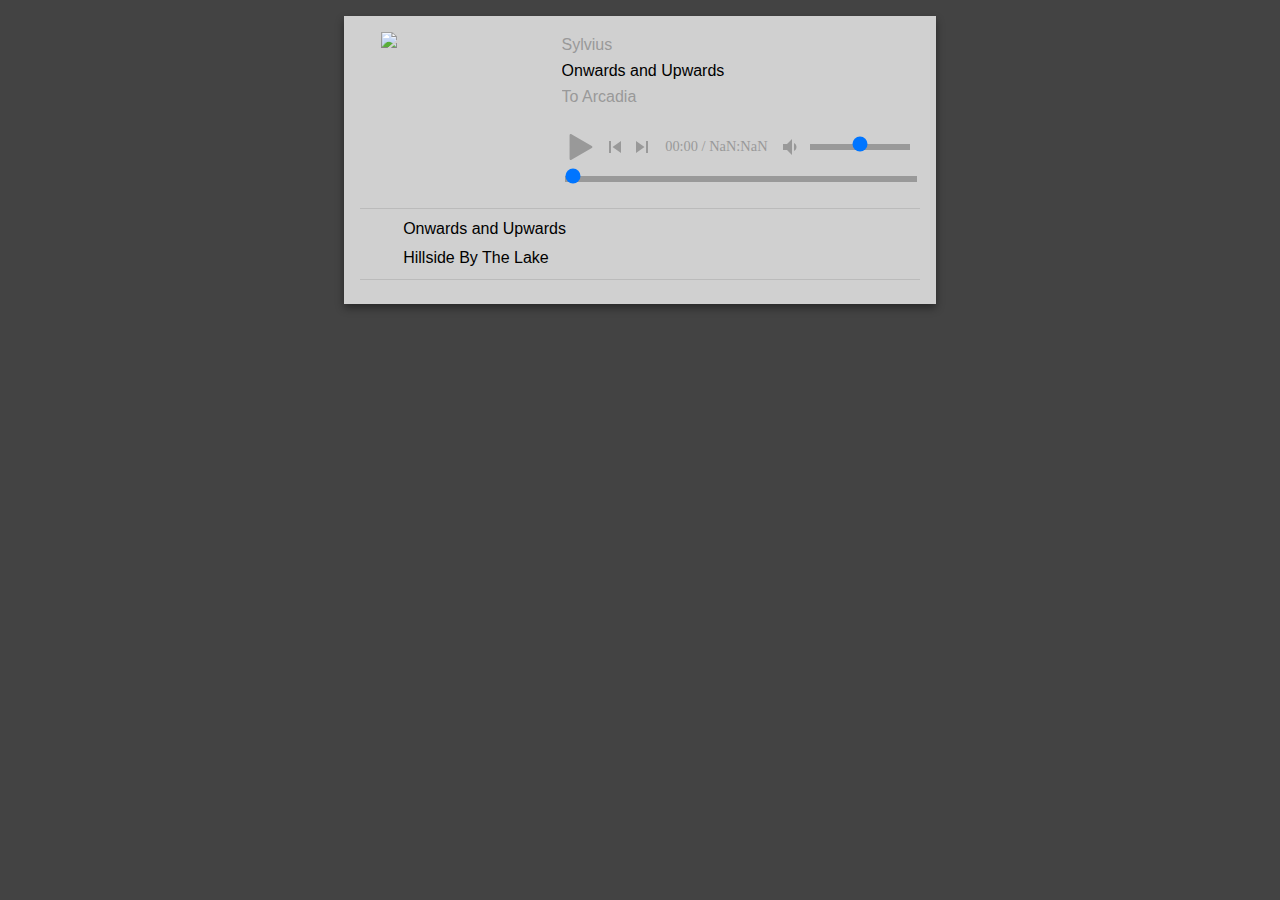
==== index.html @ 6fd92686 "Updated for Github Pages" ====
<!DOCTYPE html>
<html lang="en">
  <head>
    <meta charset="utf-8">
    <title>Lite HTML 5 - Audio Player Sample</title>
    <link rel="stylesheet" href="/css/main.css">
    <link rel="stylesheet" href="/css/audioplayer.css">
    <link rel="stylesheet" href="/css/slider.css">
    <script src="/js/audioplayer.js"></script>
  </head>
  <body>
    <div class="example-bg site-wrap">
      <div class="measure">        
        <div class="container" role="main">

          <section id="audio" class="card hidden white-bg" id="audio-player-div">
            <audio id="audio-player"></audio>
            <div id="song-div">
              <div class="audio-player-row">
                <img id="song-img"/>
                <div class="audio-player-column">
                  <div id="song-info-div" class="audio-player-column">
                    <label id="artist"></label>
                    <label id="song-name"></label>
                    <label id="album"></label>
                  </div>
                  <div id="song-controls" class="audio-player-row center-vertically">
                    <input id="play-pause-button" class="control-button" type="image" src="/images/icons/play.svg"/>
                    <input id="previous-button" class="control-button" type="image" src="/images/icons/previous.svg"/>
                    <input id="next-button" class="control-button" type="image" src="/images/icons/next.svg"/>
                    <label id="song-progress-text">0:00 / 0:00</label>
                    <img id="volume-img">
                    <input id="volume-control" type="range" min="0" max="100" step="1" value="30"/>
                    <input id="loop-button" class="control-button hidden" type="image" src="/images/icons/loop.svg">
                  </div>
                  <input id="song-progress-control" type="range" min="0" max="0" step="1" value="0"/>
                </div>
              </div>
            </div>            
            <ol class="playlist" id="playlist"></ol>
          </section>
          
          <script type="text/javascript">
              new AudioPlayer([
                  new Song("Sylvius", "Onwards and Upwards", "To Arcadia", 
                    "https://silasreinagel.sirv.com/LiteHtml5AudioPlayer/OnwardsAndUpwards.jpg", 
                    ["https://sylvius-piano-songs.s3-us-west-1.amazonaws.com/Onwards_And_Upwards_Raw_Preview.mp3"]),
                    new Song("Sylvius", "Hillside By The Lake", "To Arcadia", 
                    "https://silasreinagel.sirv.com/LiteHtml5AudioPlayer/HillsideByTheLake.jpg", 
                    ["https://sylvius-piano-songs.s3-us-west-1.amazonaws.com/Hillside_By_The_Lake_Raw_Preview.mp3"]),
              ]);
          </script>

        </div>
      </div>
    </div>
</body>
</html>
---- css/main.css ----
/* CSS Reset */

body,
button {
  margin: 0;
}

button,
input,
select,
textarea {
  font-family: inherit;
  font-size: 100%;
}

img {
  max-width: 100%;
}

svg {
  max-height: 100%;
}

/* Sample Site */

.site-wrap {
  -webkit-box-flex: 1;
  -webkit-flex: 1;
      -ms-flex: 1 0 auto;
          flex: 1 0 auto;
  min-height: 100vh; 
}

.container {
  width: 100%;
  display: flex; 
  justify-content: center;
}

.measure {
  margin: 0 auto;
  max-width: 60vw;
}

.example-bg {
  background-color: #434343;
}

.hidden {
  display: none;
  visibility: hidden;
}
---- css/audioplayer.css ----
:root {
  --transparent-white: rgba(255, 255, 255, 0.75);
  --shadow: rgba(0, 0, 0, 0.4);
  --control-color: #999;
  --light-color: #bbb;
}

#audio  {
  border-width: 0px;
  transition: 0.2s;
  margin: 1em;
  padding: 1em;
  display: flex;
  flex-direction: column;
  justify-content: center;
  background-color: var(--transparent-white);
  box-shadow: 0 4px 8px 0 var(--shadow);
}

#play-pause-button {
  width: 1.6em;
  height: auto;
  padding: 0.4em 0.4em 0.4em 0.1em;
}

#song-controls label {
  margin: auto 0.2em;
  min-width: 8em;
  color: var(--control-color);
  font-weight: 300;
  font-size: 0.9em;
  text-align: center;
}

#volume-control {
  margin: auto 0.4em;
  max-width: 100px;
}

#song-controls input[type="image"], 
#song-controls img {
  filter: invert(.5) brightness(1.2);
  margin: 0.1em;
}

#song-controls input[type="image"]:focus, 
#song-controls img:focus {
  outline: none;
}

#song-controls input[type="image"]:hover, 
#song-controls img:hover {
  filter: invert(.5) brightness(0.5);
  outline: none;
}

#song-controls input[type="image"]:active,
#song-controls img:active {
  filter: invert(.5) brightness(0.2);
  outline: none;
}

#artist,
#album,
#song-name {
  font-family: 'Segoe UI', Tahoma, Geneva, Verdana, sans-serif;
  font-weight: 500;
  margin: 0.25em 0;
}

#artist, 
#album {
  color: var(--control-color);;
}

#song-controls {
  margin: 1em 0.2em 0.4em 0.2em;
}

#song-img {
  max-height: 160px;
  min-height: 160px;
  min-width: 160px;
  width: auto;
  margin: 0 1.3em;
}

.audio-player-row {
  display: flex;
  flex-direction: row;
  justify-content: space-between;
  wrap: wrap;
  overflow: hidden;
}

.audio-player-column {
  display: flex;
  flex-direction: column;
  wrap: nowrap;
  overflow: hidden;
}

#audio .center-vertically {
  align-content: center;
}

#audio #playlist {
  border-top: 1px solid var(--light-color);
  border-bottom: 1px solid var(--light-color);
  margin-bottom: 0.5em;
  list-style-type: none;
  counter-reset: none;
}

#audio #playlist li {
  font-family: 'Segoe UI', Tahoma, Geneva, Verdana, sans-serif;
  font-size: 1em;
  font-weight: 500;
  margin: 0.7em 0.2em;
}

#audio #playlist li:before {
  content: "";
  counter-increment: level1;
}
---- css/slider.css ----
:root {
  --slider-height: 6px;
  --slider-border-width: 0px;
  --slider-border-color: #d5d5d5;
  --background-slider: #bbb;
  --background-filled-slider: #999;
  --thumb-width: 0px;
  --thumb-height: 1px;
  --thumb-radius: 0%;
  --thumb-background: #41bea8;
  --thumb-border: 0px solid #777;
  --shadow-size: -8px;
  --fit-thumb-in-slider: -8px;  
}

input[type="range"] {
  background: var(--background-slider);
  cursor: pointer;
  display: inline-block;
  height: var(--slider-height);
  width: var(--slider-width);
  outline: none;
  margin: 2px 0.2em;
}

input[type="range"]:focus,
input[type="range"]:active {
  box-shadow: none;
  outline: none;
}
  
input[type="range"]::-webkit-slider-runnable-track {
  background: var(--background-filled-slider);
  content: '';
  height: var(--slider-height);
  pointer-events: none;
  border: var(--slider-border-width) solid var(--slider-border-color);
}
  
input[type="range"]::-webkit-slider-thumb {
  appearance: none;
  background: var(--thumb-background);
  border-radius: var(--thumb-radius);
  margin-top: var(--fit-thumb-in-slider);
  border: var(--thumb-border);
}

input[type="range"]::-webkit-slider-runnable-track:focus {
  box-shadow: none;
  outline: none;
}

input[type="range"]::-moz-range-track {
  width: var(--slider-width);
  height: var(--slider-height);
}

input[type="range"]::-moz-range-thumb {
  width: var(--thumb-width);
  height: var(--thumb-height);
  background: var(--thumb-background);
  border-radius: var(--thumb-radius);
  border: var(--thumb-border);
  position: relative;
}

input[type="range"]::-moz-range-track:focus {
  box-shadow: none;
  outline: none;
}

input[type="range"]::-moz-range-progress {
  height: var(--slider-height);
  background: var(--background-filled-slider);
  border: 0;
  margin-top: 0;
}

input[type="range"]::-ms-track {
  background: transparent;
  border: 0;
  border-color: transparent;
  border-radius: 0;
  border-width: 0;
  color: transparent;
  height: var(--slider-height);
  margin-top: 10px;
  width: var(--slider-width);
}

input[type="range"]::-ms-thumb {
  background: var(--thumb-background);
  border-radius: var(--thumb-radius);
  border: var(--thumb-border);
  width: var(--thumb-width);
  height: var(--thumb-height);
}

input[type="range"]::-ms-fill-lower {
  background: var(--background-filled-slider);
  border-radius: 0;
}

input[type="range"]::-ms-fill-upper {
  background: var(--background-slider);
  border-radius: 0;
}

input[type="range"]::-ms-tooltip {
  display: none;
}
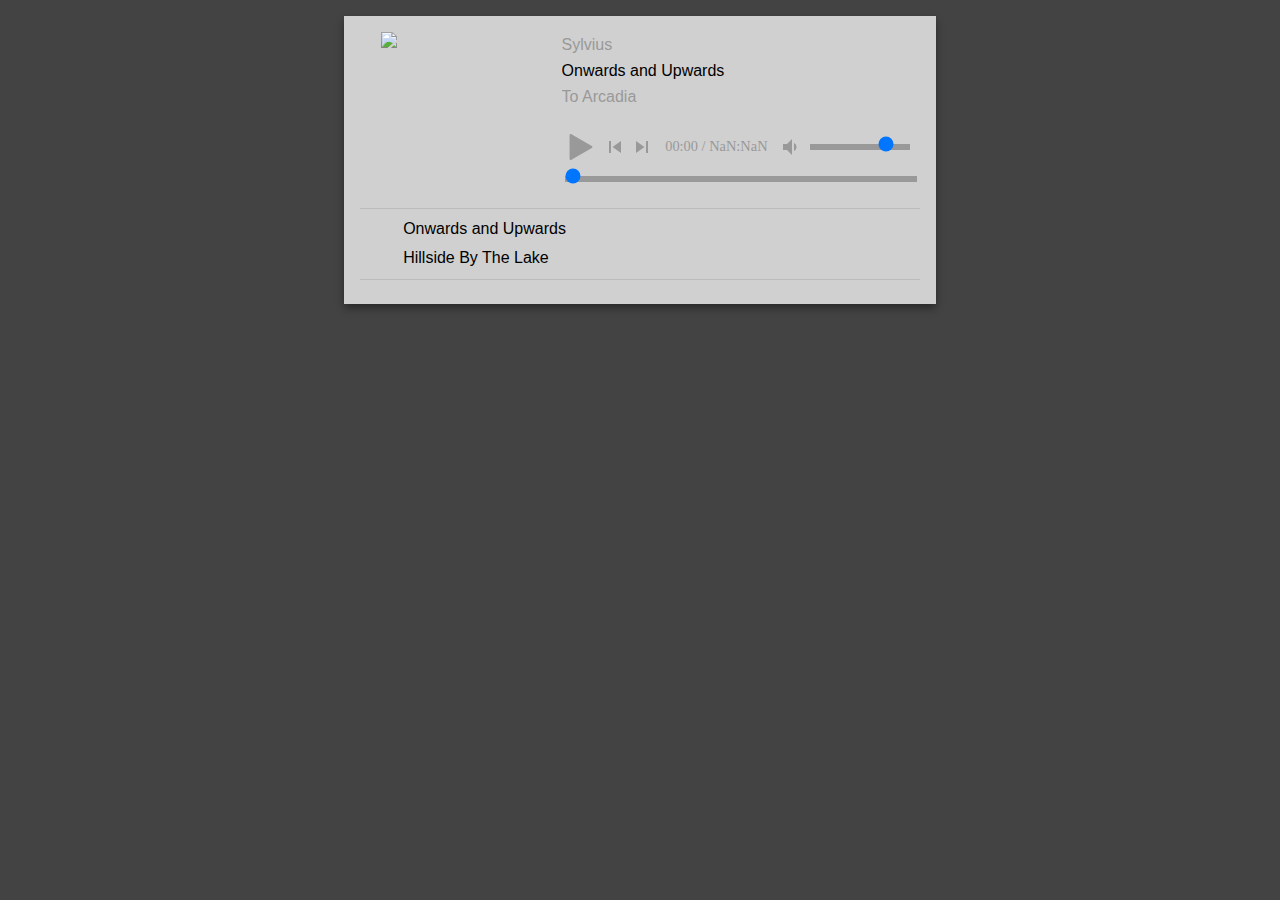
==== commit e20def82: "Uses Volume" ====
--- a/index.html
+++ b/index.html
@@ -41,7 +41,7 @@
           </section>
           
           <script type="text/javascript">
-              new AudioPlayer([
+              new AudioPlayer(new AudioSettings({ volume: 80, isLooping: false }), [
                   new Song("Sylvius", "Onwards and Upwards", "To Arcadia", 
                     "https://silasreinagel.sirv.com/LiteHtml5AudioPlayer/OnwardsAndUpwards.jpg", 
                     ["https://sylvius-piano-songs.s3-us-west-1.amazonaws.com/Onwards_And_Upwards_Raw_Preview.mp3"]),
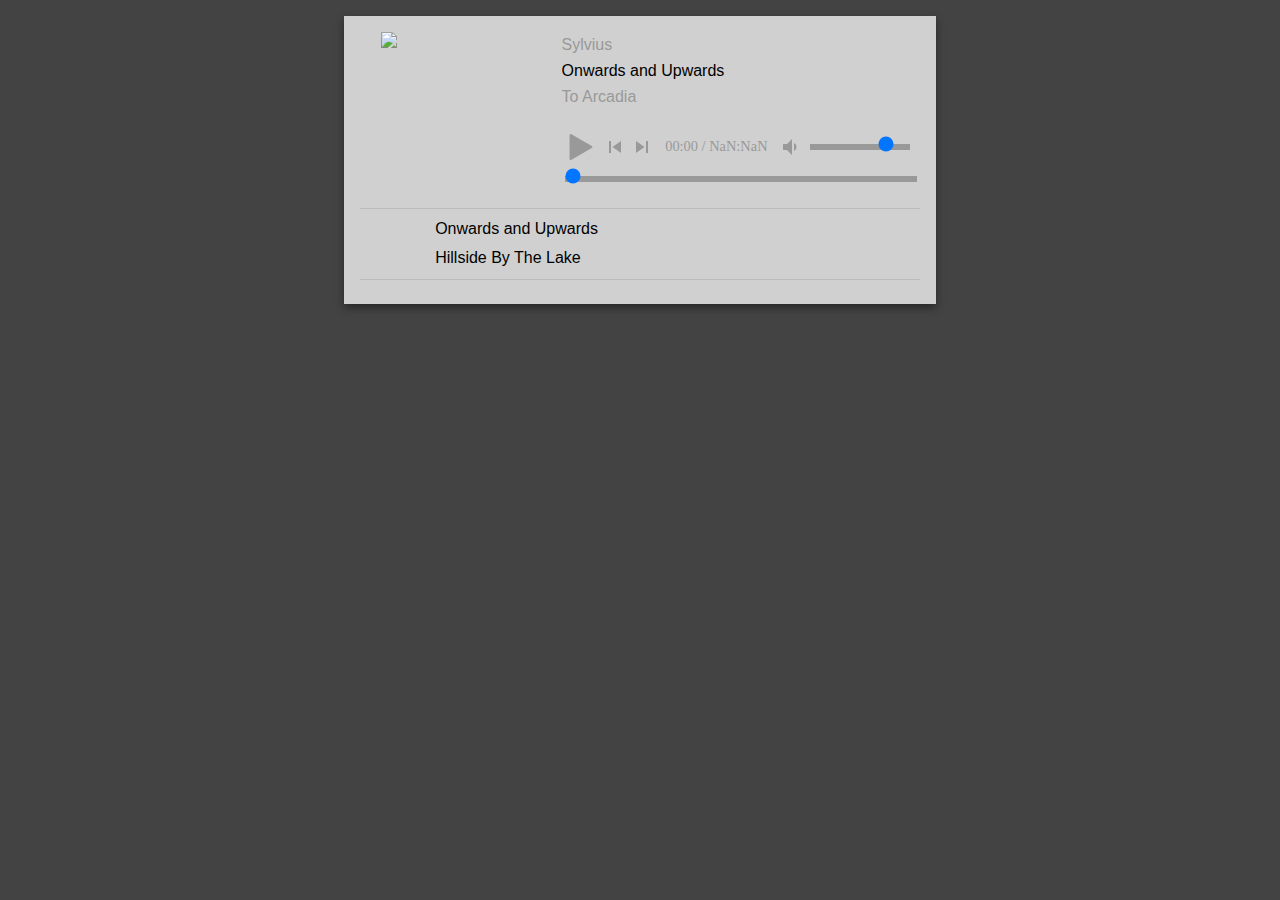
==== commit 3314f7a2: "now clones the li and modifies it by selecting the label element If the label element changes to a h" ====
--- a/index.html
+++ b/index.html
@@ -37,7 +37,14 @@
                 </div>
               </div>
             </div>            
-            <ol class="playlist" id="playlist"></ol>
+            <ol class="playlist" id="playlist">
+              <li id="sample-item">
+                <div class="container center-vertically">
+                  <img src="/images/icons/play.svg">
+                  <label></label>
+                </div>
+              </li>
+            </ol>
           </section>
           
           <script type="text/javascript">
--- a/css/audioplayer.css
+++ b/css/audioplayer.css
@@ -124,3 +124,22 @@
   content: "";
   counter-increment: level1;
 }
+
+#audio #playlist li:hover {
+  cursor: pointer;
+}
+
+#audio #playlist li img {
+  visibility: hidden;
+  margin: 0 1em 0 0;
+  width: 1em;
+  height: auto;
+}
+
+#audio #playlist li:hover img{
+  visibility: visible;
+}
+
+#audio #playlist div {
+  justify-content: start;
+}
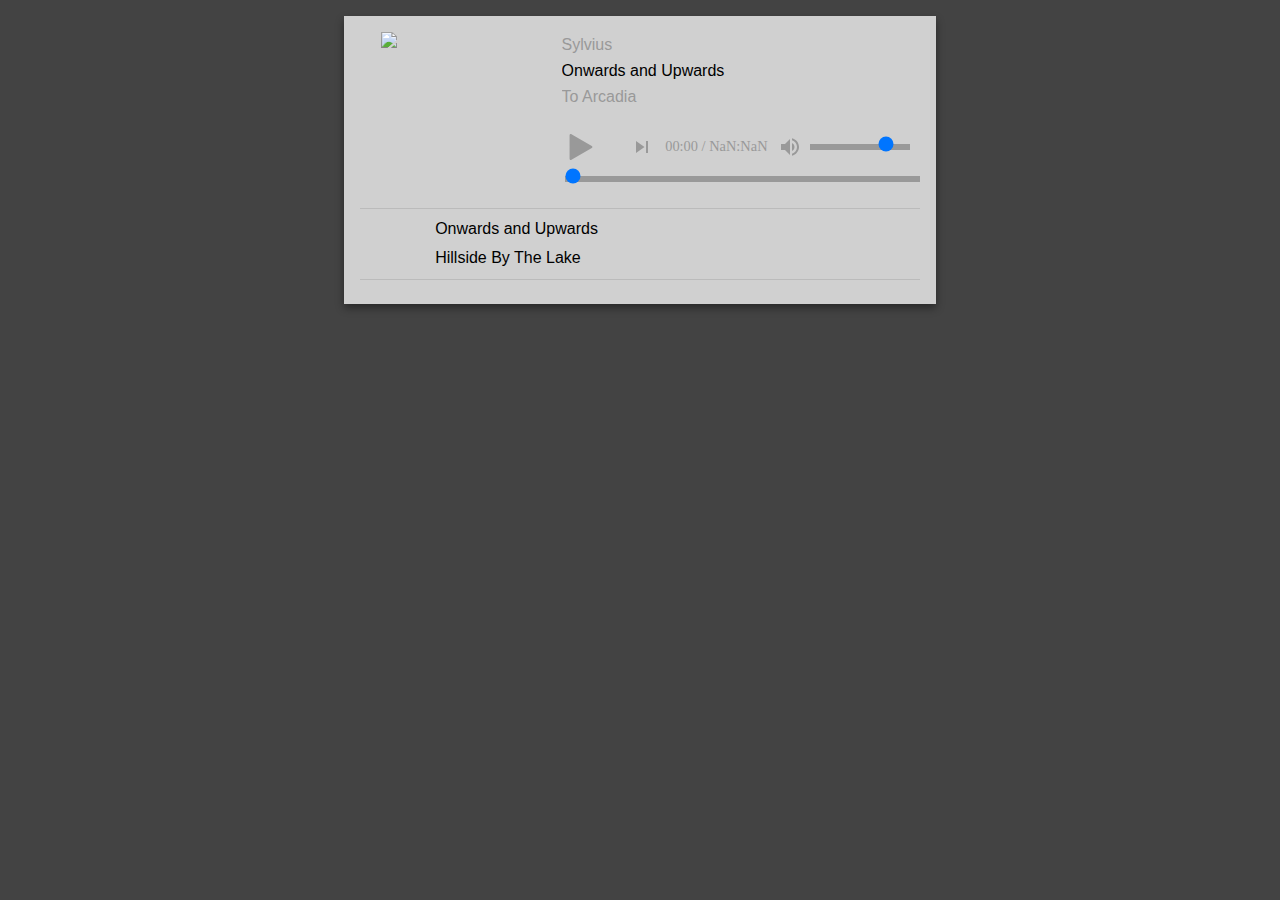
==== commit 02ea539f: "#12 Show volume control in MS Edge" ====
--- a/index.html
+++ b/index.html
@@ -33,7 +33,7 @@
                     <input id="volume-control" type="range" min="0" max="100" step="1" value="30"/>
                     <input id="loop-button" class="control-button hidden" type="image" src="/images/icons/loop.svg">
                   </div>
-                  <input id="song-progress-control" type="range" min="0" max="0" step="1" value="0"/>
+                  <input id="song-progress-control" class="song-progress-control" type="range" min="0" max="0" step="1" value="0"/>
                 </div>
               </div>
             </div>            
--- a/css/audioplayer.css
+++ b/css/audioplayer.css
@@ -59,6 +59,12 @@
 #song-controls img:active {
   filter: invert(.5) brightness(0.2);
   outline: none;
+}
+
+#song-controls input[type="image"]:disabled {
+  opacity: 0.0;
+  outline: none;
+  cursor: default;
 }
 
 #artist,
--- a/css/slider.css
+++ b/css/slider.css
@@ -1,5 +1,6 @@
 :root {
   --slider-height: 6px;
+  --slider-width:100%;
   --slider-border-width: 0px;
   --slider-border-color: #d5d5d5;
   --background-slider: #bbb;
@@ -18,15 +19,21 @@
   cursor: pointer;
   display: inline-block;
   height: var(--slider-height);
-  width: var(--slider-width);
   outline: none;
   margin: 2px 0.2em;
+}
+.song-progress-control {
+  width: var(--slider-width);
 }
 
 input[type="range"]:focus,
 input[type="range"]:active {
   box-shadow: none;
   outline: none;
+}
+
+input[type="range"]::-moz-focus-outer {
+  border: 0;
 }
   
 input[type="range"]::-webkit-slider-runnable-track {
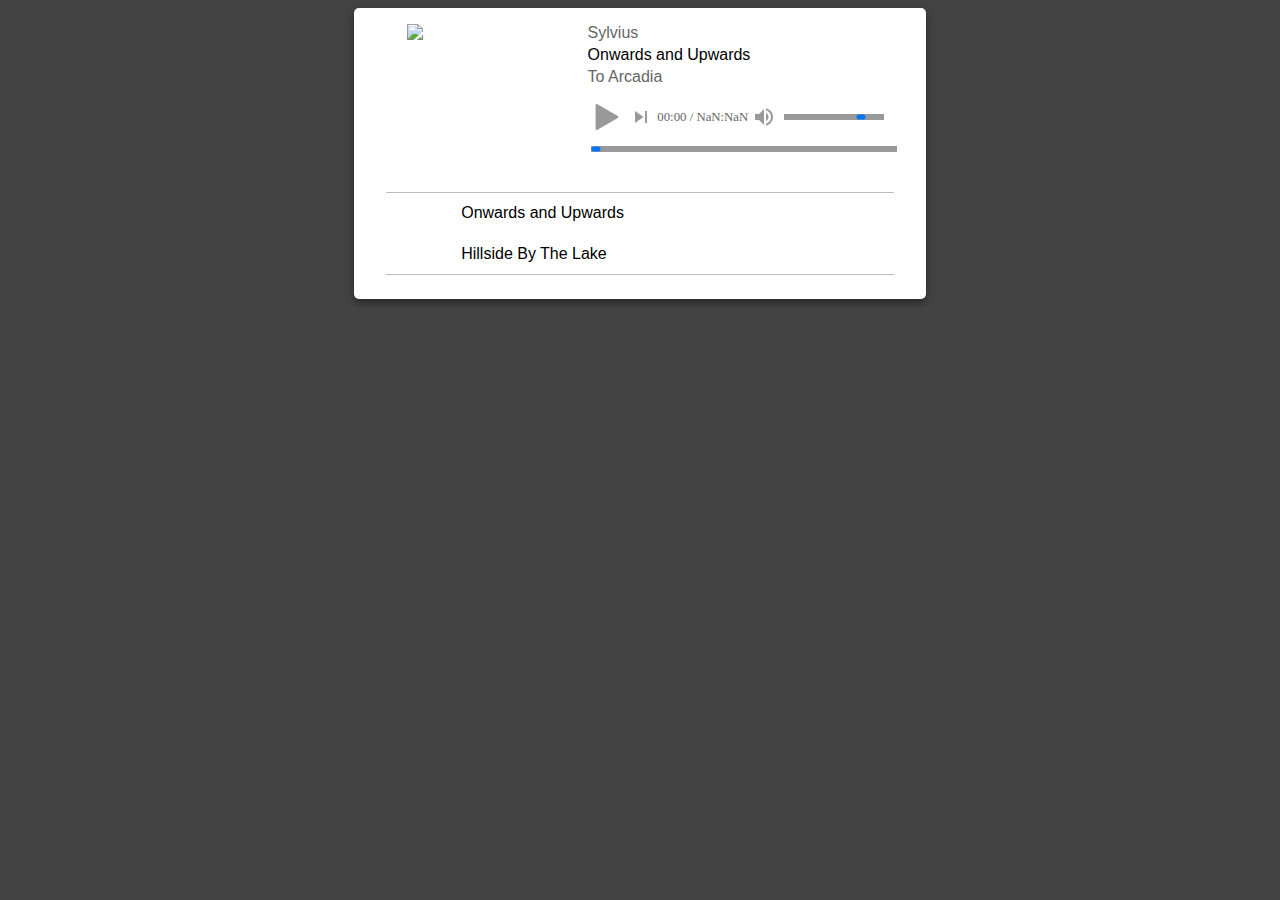
==== commit c4b63939: "Styling improvements. Uses SCSS now" ====
--- a/index.html
+++ b/index.html
@@ -3,12 +3,10 @@
   <head>
     <meta charset="utf-8">
     <title>Lite HTML 5 - Audio Player Sample</title>
-    <link rel="stylesheet" href="/css/main.css">
-    <link rel="stylesheet" href="/css/audioplayer.css">
-    <link rel="stylesheet" href="/css/slider.css">
+    <link rel="stylesheet" href="/css/liteaudio.css">
     <script src="/js/audioplayer.js"></script>
   </head>
-  <body>
+  <body class="site">
     <div class="example-bg site-wrap">
       <div class="measure">        
         <div class="container" role="main">
@@ -16,7 +14,7 @@
           <section id="audio" class="card hidden white-bg" id="audio-player-div">
             <audio id="audio-player"></audio>
             <div id="song-div">
-              <div class="audio-player-row">
+              <div class="audio-player-row wrap">
                 <img id="song-img"/>
                 <div class="audio-player-column">
                   <div id="song-info-div" class="audio-player-column">
--- a/css/liteaudio.css
+++ b/css/liteaudio.css
@@ -0,0 +1,303 @@
+#audio {
+  border-width: 0px;
+  transition: 0.2s;
+  margin: 0.5em;
+  padding: 1em 2em;
+  display: flex;
+  flex-direction: column;
+  justify-content: center;
+  background-color: #fff;
+  border-radius: 5px;
+  box-shadow: 0 4px 8px 0 rgba(0, 0, 0, 0.4); }
+
+#play-pause-button {
+  width: 1.6em;
+  height: auto;
+  padding: 0.4em 0.4em 0.4em 0.1em; }
+
+#song-controls label {
+  margin: auto 0.2em;
+  min-width: 7em;
+  color: #666;
+  font-weight: 300;
+  font-size: 0.8em;
+  text-align: center; }
+
+#player-info {
+  margin-left: auto;
+  margin-right: auto; }
+
+#volume-control {
+  margin: auto 0.4em;
+  max-width: 100px; }
+
+#song-controls input[type="image"],
+#song-controls img {
+  filter: invert(0.5) brightness(1.2);
+  margin: 0.1em;
+  min-width: 24px;
+  height: auto; }
+
+#song-controls input[type="image"]:focus,
+#song-controls img:focus {
+  outline: none; }
+
+#song-controls input[type="image"]:hover,
+#song-controls img:hover {
+  filter: invert(0.5) brightness(0.5);
+  outline: none; }
+
+#song-controls input[type="image"]:active,
+#song-controls img:active {
+  filter: invert(0.5) brightness(0.2);
+  outline: none; }
+
+#song-controls input[type="image"]:disabled {
+  display: none;
+  opacity: 0.0;
+  outline: none;
+  cursor: default;
+  width: 0;
+  height: 0; }
+
+#audio #artist,
+#audio #album,
+#audio #song-name {
+  font-family: 'Segoe UI', Tahoma, Geneva, Verdana, sans-serif;
+  font-weight: 500;
+  margin-bottom: 0.25em;
+  text-align: left; }
+
+#artist,
+#album {
+  color: #666; }
+
+#song-controls {
+  margin: 0.4em 0.2em 0.4em 0.2em; }
+
+#song-img {
+  max-height: 160px;
+  min-height: 160px;
+  min-width: 160px;
+  width: auto;
+  padding: 0 1.3em;
+  margin: auto; }
+
+.audio-player-row {
+  display: flex;
+  justify-content: space-between;
+  wrap: wrap;
+  align-content: center; }
+
+.audio-player-column {
+  display: flex;
+  flex-direction: column;
+  wrap: nowrap; }
+
+#audio .center-vertically {
+  align-content: center; }
+
+#audio #playlist {
+  border-top: 1px solid #bbb;
+  border-bottom: 1px solid #bbb;
+  margin-top: 0.5em;
+  margin-bottom: 0.5em;
+  list-style-type: none;
+  counter-reset: none;
+  display: flex;
+  flex-direction: column; }
+
+#audio #playlist li {
+  font-family: 'Segoe UI', Tahoma, Geneva, Verdana, sans-serif;
+  font-size: 1em;
+  font-weight: 500;
+  margin: 0.7em 0.2em; }
+
+#audio #playlist li:before {
+  content: "";
+  counter-increment: level1; }
+
+#audio #playlist li:hover {
+  cursor: pointer; }
+
+#audio #playlist li img {
+  visibility: hidden;
+  margin: 0 1em 0 0;
+  width: 1em;
+  height: auto; }
+
+#audio #playlist li:hover img {
+  visibility: visible; }
+
+#audio #playlist div {
+  justify-content: start; }
+
+#audio .wrap {
+  flex-wrap: wrap; }
+
+@media screen and (max-width: 32em) {
+  #audio .mobile-hidden {
+    display: none !important;
+    width: 0;
+    height: 0; } }
+input[type="range"] {
+  background: #bbb;
+  cursor: pointer;
+  display: inline-block;
+  height: 6px;
+  outline: none;
+  margin: 2px 0.2em; }
+
+.song-progress-control {
+  width: 100%; }
+
+input[type="range"]:focus,
+input[type="range"]:active {
+  box-shadow: none;
+  outline: none; }
+
+/* Webkit */
+input[type="range"]::-webkit-slider-runnable-track:focus {
+  box-shadow: none;
+  outline: none; }
+
+input[type="range"]::-webkit-slider-runnable-track {
+  background: #999;
+  content: '';
+  height: 6px;
+  pointer-events: none;
+  border: 0px solid #d5d5d5; }
+
+input[type="range"]::-webkit-slider-thumb {
+  -webkit-appearance: none;
+  background-color: #999;
+  color: #999;
+  border-radius: 0;
+  margin-top: 0px;
+  max-height: 6px;
+  max-width: 10px;
+  position: relative; }
+
+input[type="range"]::-webkit-progress-value {
+  -webkit-appearance: none;
+  height: 6px;
+  background: #999;
+  border: 0;
+  margin-top: 0; }
+
+/* Firefox */
+input[type="range"]::-moz-focus-outer {
+  border: 0; }
+
+input[type="range"]::-moz-range-track {
+  width: 100%;
+  height: 6px; }
+
+input[type="range"]::-moz-range-thumb {
+  width: 10px;
+  height: 6px;
+  background: #999;
+  border-radius: 0;
+  border: 0px solid #777;
+  position: relative; }
+
+input[type="range"]::-moz-range-track:focus {
+  box-shadow: none;
+  outline: none; }
+
+input[type="range"]::-moz-range-progress {
+  height: 6px;
+  background: #999;
+  border: 0;
+  margin-top: 0; }
+
+/* IE & Edge */
+input[type="range"]::-ms-track {
+  background: #bbb;
+  border: 0;
+  border-color: transparent;
+  border-radius: 0;
+  border-width: 0;
+  color: transparent;
+  height: 6px;
+  margin-top: 10px;
+  width: 100%;
+  min-width: 100%; }
+
+input[type="range"]::-ms-thumb {
+  background: #999;
+  border-radius: 0;
+  border: 0px solid #777;
+  width: 10px;
+  height: 6px; }
+
+input[type="range"]::-ms-fill-lower {
+  background: #999;
+  border-radius: 0; }
+
+input[type="range"]::-ms-fill-upper {
+  background: #bbb;
+  border-radius: 0; }
+
+input[type="range"]::-ms-tooltip {
+  display: none; }
+
+/* CSS Reset */
+body,
+button {
+  margin: 0; }
+
+button,
+input,
+select,
+textarea {
+  font-family: inherit;
+  font-size: 100%; }
+
+img {
+  max-width: 100%; }
+
+svg {
+  max-height: 100%; }
+
+/* Sample Site */
+.site {
+  display: -webkit-box;
+  display: -webkit-flex;
+  display: -ms-flexbox;
+  display: flex;
+  -webkit-box-orient: vertical;
+  -webkit-box-direction: normal;
+  -webkit-flex-direction: column;
+  -ms-flex-direction: column;
+  flex-direction: column;
+  min-height: 100vh; }
+
+.site-wrap {
+  -webkit-box-flex: 1;
+  -webkit-flex: 1;
+  -ms-flex: 1 0 auto;
+  flex: 1 0 auto; }
+
+.container {
+  width: 100%;
+  display: flex;
+  justify-content: center; }
+
+.measure {
+  margin: 0 auto;
+  max-width: 60vw; }
+
+.example-bg {
+  background-color: #434343; }
+
+.hidden {
+  display: none;
+  visibility: hidden; }
+
+.measure {
+  margin: 0 auto;
+  max-width: 60rem;
+  overflow: hidden; }
+
+/*# sourceMappingURL=liteaudio.css.map */
